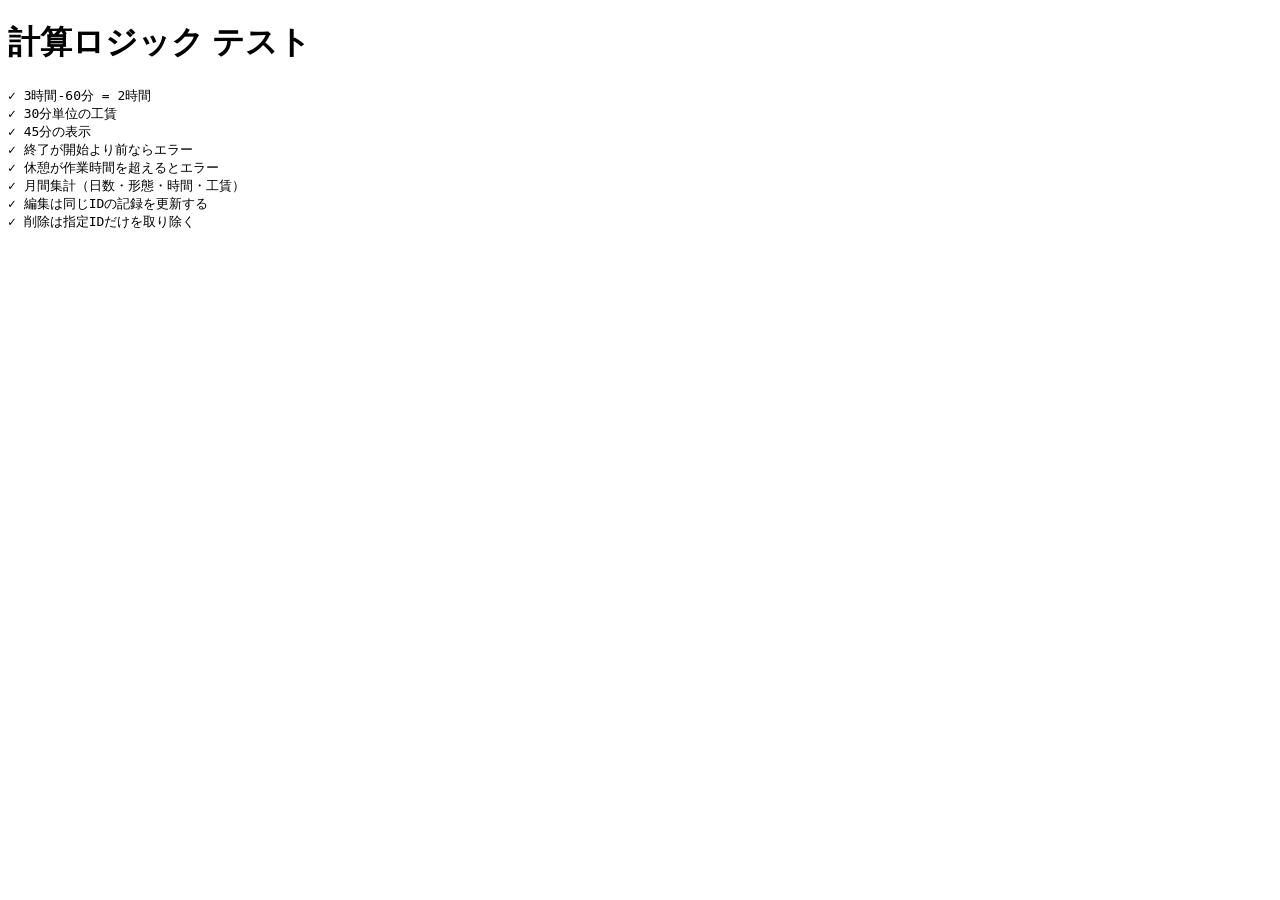
==== tests.html @ fd6e3c39 "Add files via upload" ====
<!doctype html><html lang="ja"><meta charset="utf-8"><title>計算ロジック テスト</title><body><h1>計算ロジック テスト</h1><pre id="output"></pre><script type="module">
import { calculateWorkMinutes, calculateWage, formatDuration, getMonthlySummary, removeRecord, upsertRecord } from './logic.js';
const cases = []; const test = (name, actual, expected) => cases.push({ name, passed: JSON.stringify(actual) === JSON.stringify(expected), actual, expected });
test('3時間-60分 = 2時間', calculateWorkMinutes('13:00','16:00',60), { valid:true, minutes:120 });
test('30分単位の工賃', calculateWage(150,200), 500);
test('45分の表示', formatDuration(45), '45分');
test('終了が開始より前ならエラー', calculateWorkMinutes('16:00','13:00',0).valid, false);
test('休憩が作業時間を超えるとエラー', calculateWorkMinutes('13:00','14:00',61).valid, false);
const summary = getMonthlySummary([{date:'2026-09-01',type:'通所',workMinutes:120},{date:'2026-09-01',type:'在宅',workMinutes:30},{date:'2026-09-02',type:'在宅',workMinutes:60}], {hourlyWage:200,attendanceAllowance:5000}, '2026-09');
test('月間集計（日数・形態・時間・工賃）', {days:summary.workDays, attendance:summary.attendanceDays, remote:summary.remoteDays, minutes:summary.workMinutes, hourly:summary.hourlyWageTotal, total:summary.totalEstimatedWage}, {days:2, attendance:1, remote:2, minutes:210, hourly:700, total:5700});
const first = { id:'first', date:'2026-09-01', workMinutes:60 }; const changed = { ...first, workMinutes:90 };
test('編集は同じIDの記録を更新する', upsertRecord([first], changed), [changed]);
test('削除は指定IDだけを取り除く', removeRecord([first, {id:'second'}], 'first'), [{id:'second'}]);
document.querySelector('#output').textContent = cases.map(x => `${x.passed ? '✓' : '✗'} ${x.name}${x.passed ? '' : `\n  実際: ${JSON.stringify(x.actual)} / 期待: ${JSON.stringify(x.expected)}`}`).join('\n');
if (cases.some(x => !x.passed)) throw new Error('テスト失敗');
</script></html>
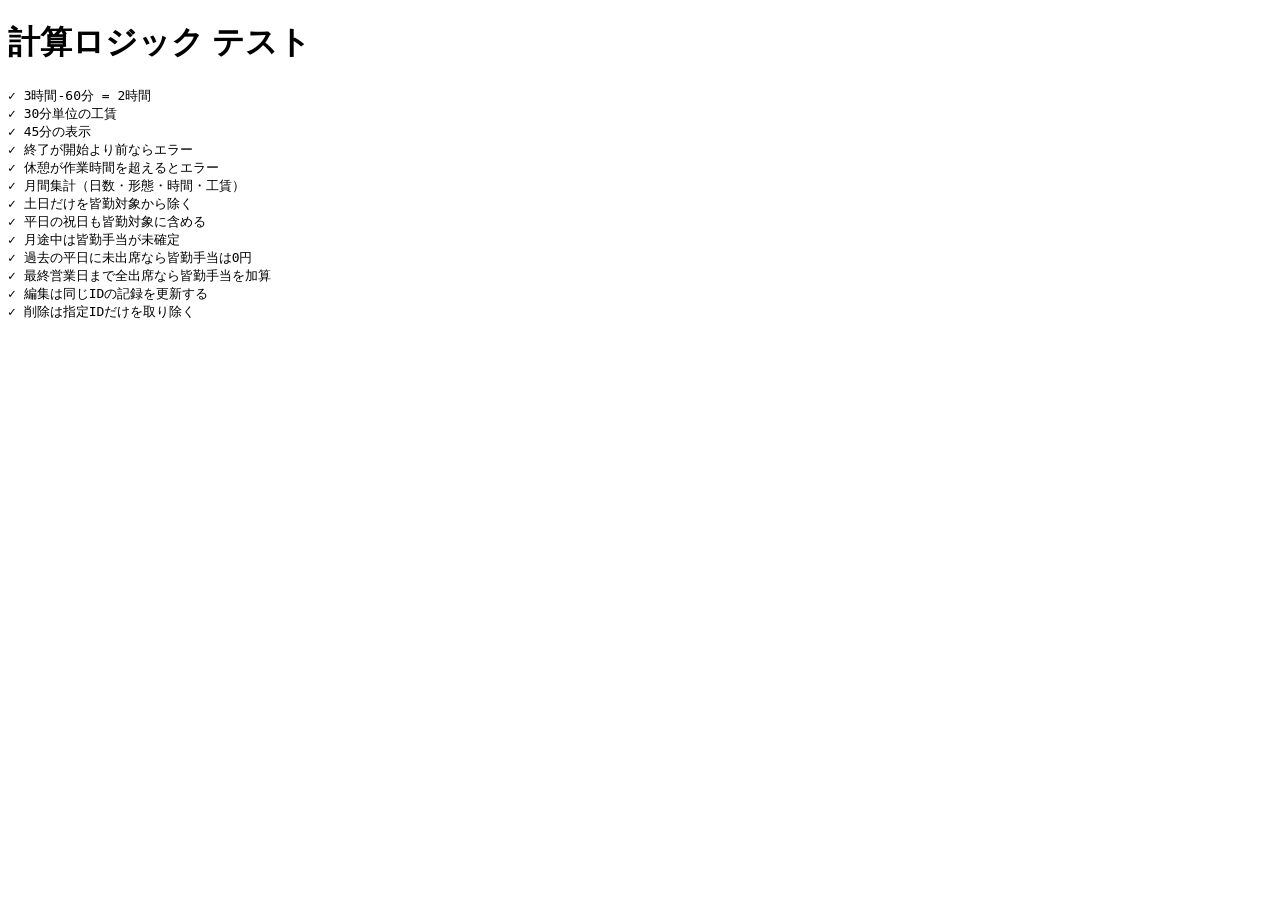
==== commit 151876cd: "Add files via upload" ====
--- a/tests.html
+++ b/tests.html
@@ -1,13 +1,19 @@
 <!doctype html><html lang="ja"><meta charset="utf-8"><title>計算ロジック テスト</title><body><h1>計算ロジック テスト</h1><pre id="output"></pre><script type="module">
-import { calculateWorkMinutes, calculateWage, formatDuration, getMonthlySummary, removeRecord, upsertRecord } from './logic.js';
+import { businessDaysInMonth, calculateWorkMinutes, calculateWage, formatDuration, getAttendanceAllowance, getMonthlySummary, removeRecord, upsertRecord } from './logic.js';
 const cases = []; const test = (name, actual, expected) => cases.push({ name, passed: JSON.stringify(actual) === JSON.stringify(expected), actual, expected });
 test('3時間-60分 = 2時間', calculateWorkMinutes('13:00','16:00',60), { valid:true, minutes:120 });
 test('30分単位の工賃', calculateWage(150,200), 500);
 test('45分の表示', formatDuration(45), '45分');
 test('終了が開始より前ならエラー', calculateWorkMinutes('16:00','13:00',0).valid, false);
 test('休憩が作業時間を超えるとエラー', calculateWorkMinutes('13:00','14:00',61).valid, false);
-const summary = getMonthlySummary([{date:'2026-09-01',type:'通所',workMinutes:120},{date:'2026-09-01',type:'在宅',workMinutes:30},{date:'2026-09-02',type:'在宅',workMinutes:60}], {hourlyWage:200,attendanceAllowance:5000}, '2026-09');
-test('月間集計（日数・形態・時間・工賃）', {days:summary.workDays, attendance:summary.attendanceDays, remote:summary.remoteDays, minutes:summary.workMinutes, hourly:summary.hourlyWageTotal, total:summary.totalEstimatedWage}, {days:2, attendance:1, remote:2, minutes:210, hourly:700, total:5700});
+const summary = getMonthlySummary([{date:'2026-09-01',type:'通所',workMinutes:120},{date:'2026-09-01',type:'在宅',workMinutes:30},{date:'2026-09-02',type:'在宅',workMinutes:60}], {hourlyWage:200,attendanceAllowance:5000}, '2026-09', '2026-09-02');
+test('月間集計（日数・形態・時間・工賃）', {days:summary.workDays, attendance:summary.attendanceDays, remote:summary.remoteDays, minutes:summary.workMinutes, hourly:summary.hourlyWageTotal, total:summary.totalEstimatedWage}, {days:2, attendance:1, remote:2, minutes:210, hourly:700, total:null});
+test('土日だけを皆勤対象から除く', businessDaysInMonth('2026-09').includes('2026-09-05'), false);
+test('平日の祝日も皆勤対象に含める', businessDaysInMonth('2026-09').includes('2026-09-21'), true);
+test('月途中は皆勤手当が未確定', getAttendanceAllowance([{date:'2026-09-01'}], {attendanceAllowance:5000}, '2026-09', '2026-09-01').status, 'pending');
+test('過去の平日に未出席なら皆勤手当は0円', getAttendanceAllowance([{date:'2026-09-01'}], {attendanceAllowance:5000}, '2026-09', '2026-09-03').amount, 0);
+const septemberBusinessDays = businessDaysInMonth('2026-09').map((date) => ({ date }));
+test('最終営業日まで全出席なら皆勤手当を加算', getAttendanceAllowance(septemberBusinessDays, {attendanceAllowance:5000}, '2026-09', '2026-09-30'), {status:'earned', amount:5000, businessDays:businessDaysInMonth('2026-09'), missedDays:[], lastBusinessDay:'2026-09-30'});
 const first = { id:'first', date:'2026-09-01', workMinutes:60 }; const changed = { ...first, workMinutes:90 };
 test('編集は同じIDの記録を更新する', upsertRecord([first], changed), [changed]);
 test('削除は指定IDだけを取り除く', removeRecord([first, {id:'second'}], 'first'), [{id:'second'}]);
